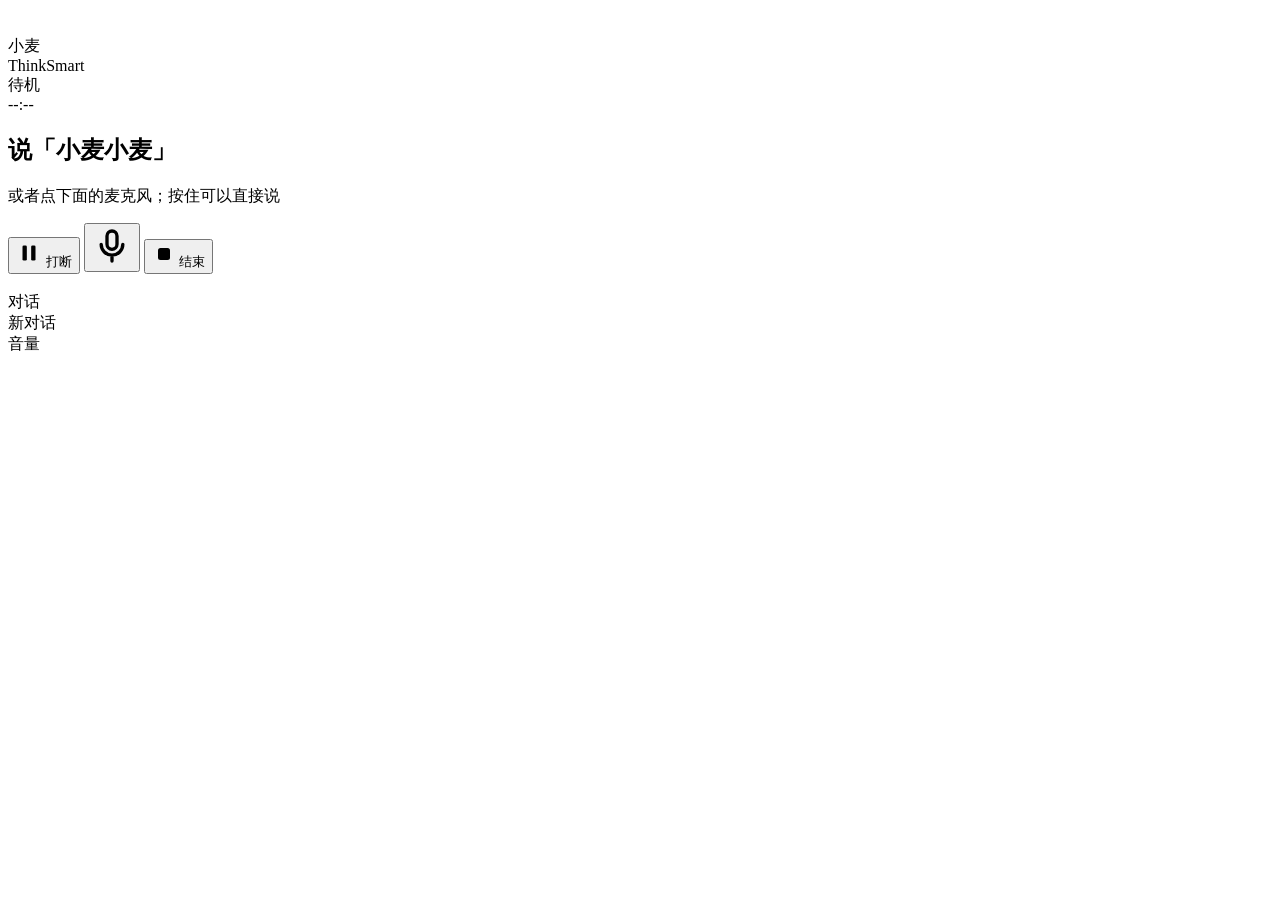
==== web/index.html @ 2c804fd5 "Initial commit Co-Authored-By: Claude Opus 5.5 <noreply@anthropic.com>" ====
<!doctype html>
<html lang="zh-CN">
<head>
<meta charset="utf-8">
<meta name="viewport" content="width=device-width, initial-scale=1">
<title>小麦</title>
<link rel="stylesheet" href="/static/app.css">
</head>
<body data-state="idle">
<div class="app">
  <header class="top">
    <div class="brand">
      <div class="mark">
        <svg width="24" height="24" viewBox="0 0 24 24" fill="none" stroke="#fff" stroke-width="2.2" stroke-linecap="round">
          <path d="M4 10v4M8 7v10M12 4v16M16 7v10M20 10v4"/></svg>
      </div>
      <div><div class="name">小麦</div><div class="sub">ThinkSmart</div></div>
    </div>
    <nav class="models" id="models"></nav>
    <div class="right">
      <div class="link" id="link"><i></i><span>待机</span></div>
      <div class="clock"><div class="t" id="time">--:--</div><div class="d" id="date"></div></div>
    </div>
  </header>

  <main class="main">
    <section class="stage">
      <div class="orb" id="orb">
        <div class="halo"></div>
        <div class="ring"></div>
        <div class="core"></div>
        <div class="gloss"></div>
      </div>
      <h1 class="title" id="title">说「小麦小麦」</h1>
      <p class="hint" id="hint">或者点下面的麦克风；按住可以直接说</p>
      <div class="controls">
        <button class="ctl ghost" id="btnAbort" aria-label="打断">
          <svg width="26" height="26" viewBox="0 0 24 24" fill="currentColor"><rect x="6" y="5" width="4" height="14" rx="1.2"/><rect x="14" y="5" width="4" height="14" rx="1.2"/></svg>
          <span>打断</span></button>
        <button class="mic" id="btnMic" aria-label="说话">
          <svg width="40" height="40" viewBox="0 0 24 24" fill="none" stroke="currentColor" stroke-width="2" stroke-linecap="round">
            <rect x="9" y="3" width="6" height="11" rx="3"/><path d="M5.5 11a6.5 6.5 0 0 0 13 0M12 17.5V21"/></svg>
        </button>
        <button class="ctl ghost" id="btnEnd" aria-label="结束">
          <svg width="24" height="24" viewBox="0 0 24 24" fill="currentColor"><rect x="6" y="6" width="12" height="12" rx="2.5"/></svg>
          <span>结束</span></button>
      </div>
    </section>

    <section class="chat">
      <div class="chat-head">
        <img class="avatar" id="chatLogo" alt="">
        <div><div class="chat-title" id="chatTitle">对话</div><div class="chat-sub" id="chatSub">新对话</div></div>
      </div>
      <div class="messages" id="messages"></div>
    </section>
  </main>
</div>

<div class="toast" id="toast"></div>
<div class="hud" id="hud"><div class="hud-label">音量</div><div class="hud-bar"><i id="hudFill"></i></div><div class="hud-num" id="hudNum"></div></div>

<script src="/static/app.js"></script>
</body>
</html>
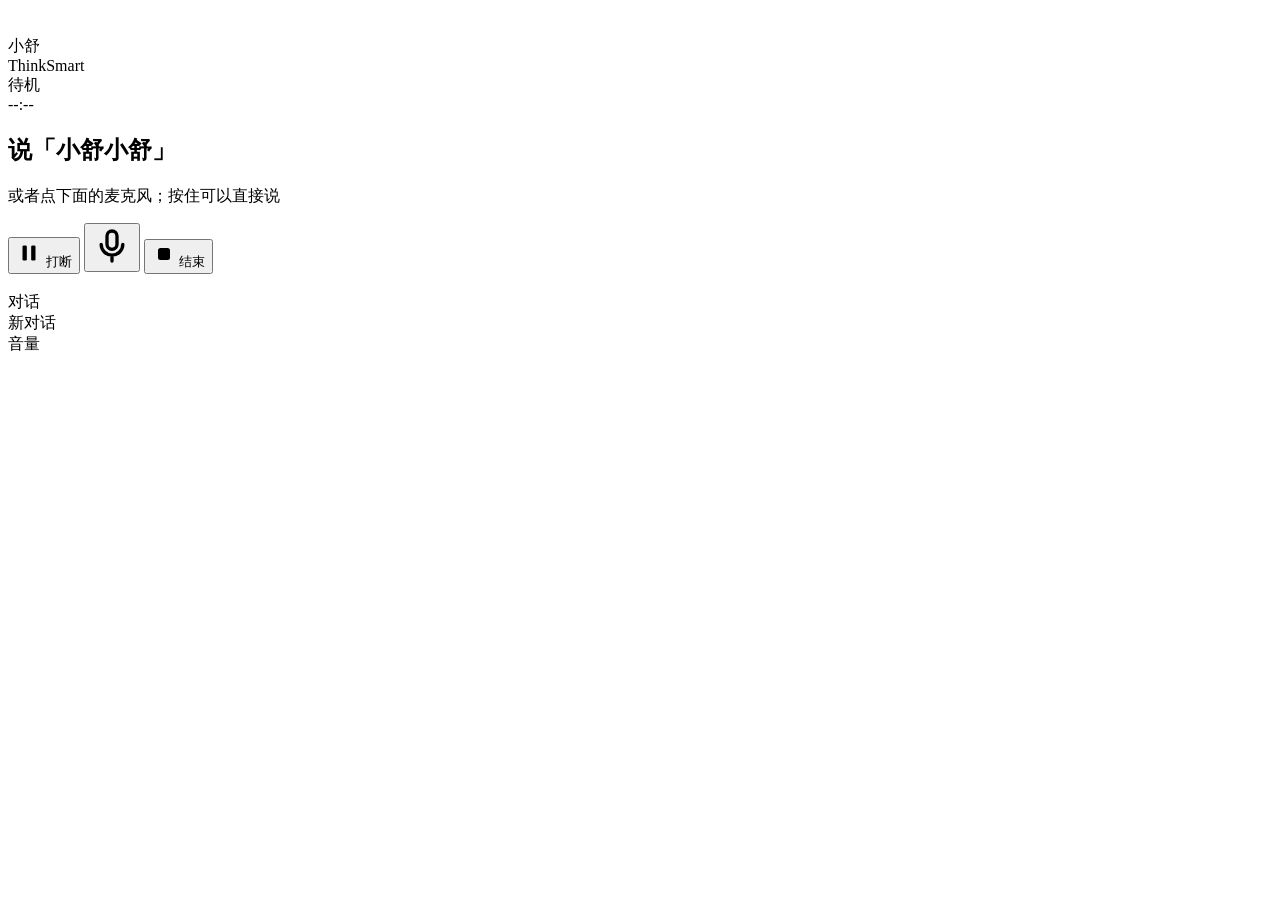
==== commit 5d36c267: "client 0.1.3: role B frames and wake word 小舒小舒 Show the three role_b portraits on the v2 stage and p" ====
--- a/web/index.html
+++ b/web/index.html
@@ -3,7 +3,7 @@
 <head>
 <meta charset="utf-8">
 <meta name="viewport" content="width=device-width, initial-scale=1">
-<title>小麦</title>
+<title>小舒</title>
 <link rel="stylesheet" href="/static/app.css">
 </head>
 <body data-state="idle">
@@ -14,7 +14,7 @@
         <svg width="24" height="24" viewBox="0 0 24 24" fill="none" stroke="#fff" stroke-width="2.2" stroke-linecap="round">
           <path d="M4 10v4M8 7v10M12 4v16M16 7v10M20 10v4"/></svg>
       </div>
-      <div><div class="name">小麦</div><div class="sub">ThinkSmart</div></div>
+      <div><div class="name">小舒</div><div class="sub">ThinkSmart</div></div>
     </div>
     <nav class="models" id="models"></nav>
     <div class="right">
@@ -31,7 +31,7 @@
         <div class="core"></div>
         <div class="gloss"></div>
       </div>
-      <h1 class="title" id="title">说「小麦小麦」</h1>
+      <h1 class="title" id="title">说「小舒小舒」</h1>
       <p class="hint" id="hint">或者点下面的麦克风；按住可以直接说</p>
       <div class="controls">
         <button class="ctl ghost" id="btnAbort" aria-label="打断">
